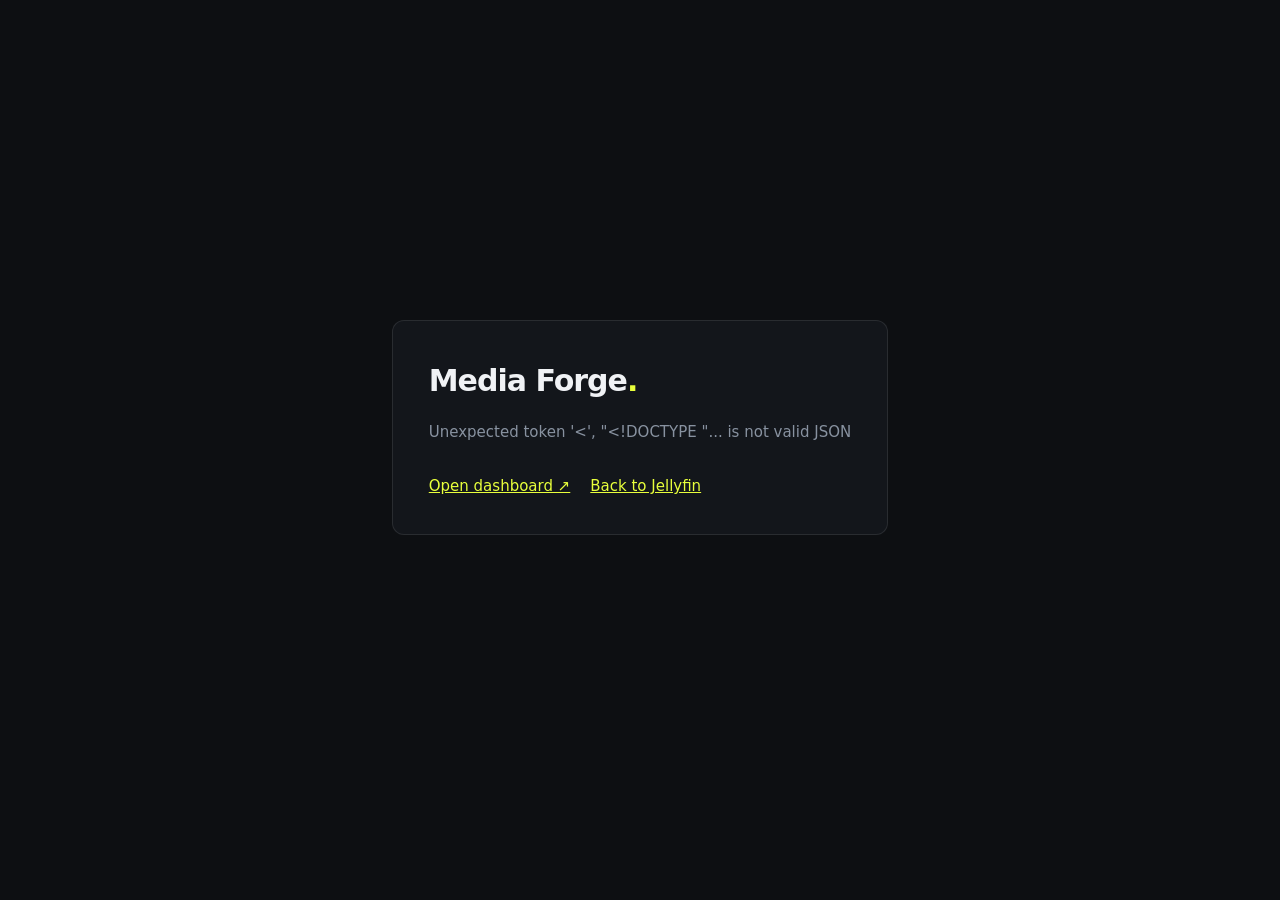
==== jellyfin-launcher.html @ 7ddfaccf "Preserve sanitized standalone baseline before plugin migration" ====
<!doctype html><html lang="en"><head><meta charset="utf-8"><meta name="viewport" content="width=device-width,initial-scale=1"><meta name="referrer" content="no-referrer"><title>Opening Media Forge</title><style>body{background:#0d0f12;color:#f0f2f5;font:15px/1.6 system-ui;display:grid;place-items:center;min-height:95vh;margin:0}.card{max-width:450px;padding:36px;border:1px solid #ffffff18;border-radius:12px;background:#13161b}h1{font-size:30px;margin:0 0 10px;letter-spacing:-1px}h1 span,a{color:#e8ff3b}p{color:#8892a0}a{display:inline-block;margin-right:20px;margin-top:15px}</style></head><body><div class="card"><h1>Media Forge<span>.</span></h1><p id="status">Checking your Jellyfin administrator session…</p><a id="open" href="/forge/">Open dashboard ↗</a><a href="/web/">Back to Jellyfin</a></div><script>
(async()=>{
  const local=['localhost','127.0.0.1','[::1]'].includes(location.hostname);
  const base=local ? location.protocol+'//'+location.hostname+':5056/forge/' : '/forge/';
  document.getElementById('open').href=base;
  try{
    const info=await fetch('/System/Info/Public').then(r=>r.json());
    const credentials=JSON.parse(localStorage.getItem('jellyfin_credentials')||'{}');
    const server=(credentials.Servers||[]).find(s=>s.Id===info.Id);
    if(!server?.AccessToken)throw new Error('Sign in with your Jellyfin administrator account to continue.');
    const response=await fetch('/Users/Me',{headers:{'X-Emby-Token':server.AccessToken}});
    if(!response.ok)throw new Error('Your Jellyfin session expired. Sign in again to continue.');
    const user=await response.json();
    if(!user.Policy?.IsAdministrator||user.Policy?.IsDisabled)throw new Error('Media Forge is available only to Jellyfin administrators.');
    // POST the existing token. It is never put into a URL, link, browser history, or log.
    const form=document.createElement('form');form.method='POST';form.action=base+'auth/bridge';
    const token=document.createElement('input');token.type='hidden';token.name='token';token.value=server.AccessToken;form.append(token);document.body.append(form);form.submit();
  }catch(error){document.getElementById('status').textContent=error.message;}
})();
</script></body></html>
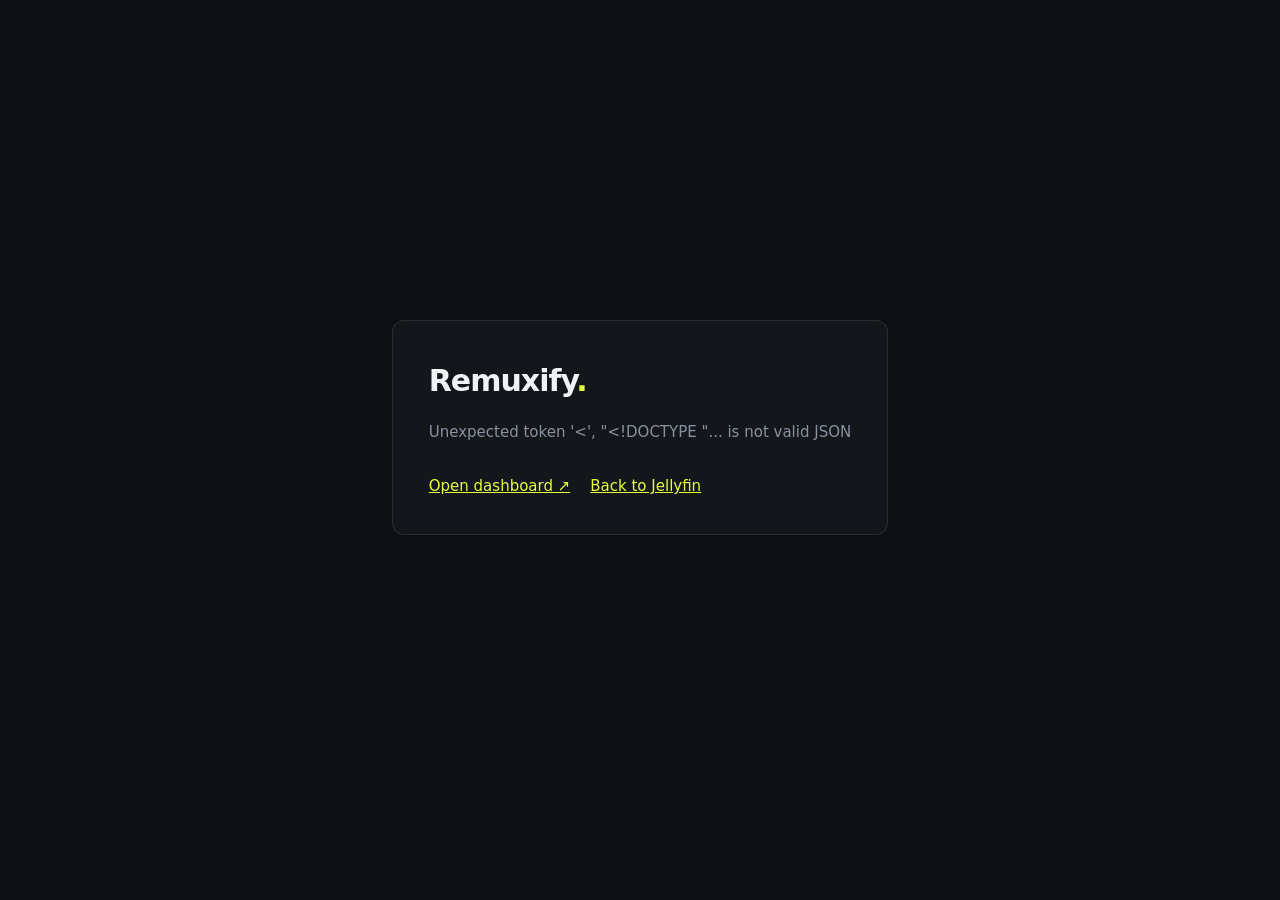
==== commit 2dc46528: "Prepare plugin-free standalone release candidate" ====
--- a/jellyfin-launcher.html
+++ b/jellyfin-launcher.html
@@ -1,4 +1,4 @@
-<!doctype html><html lang="en"><head><meta charset="utf-8"><meta name="viewport" content="width=device-width,initial-scale=1"><meta name="referrer" content="no-referrer"><title>Opening Media Forge</title><style>body{background:#0d0f12;color:#f0f2f5;font:15px/1.6 system-ui;display:grid;place-items:center;min-height:95vh;margin:0}.card{max-width:450px;padding:36px;border:1px solid #ffffff18;border-radius:12px;background:#13161b}h1{font-size:30px;margin:0 0 10px;letter-spacing:-1px}h1 span,a{color:#e8ff3b}p{color:#8892a0}a{display:inline-block;margin-right:20px;margin-top:15px}</style></head><body><div class="card"><h1>Media Forge<span>.</span></h1><p id="status">Checking your Jellyfin administrator session…</p><a id="open" href="/forge/">Open dashboard ↗</a><a href="/web/">Back to Jellyfin</a></div><script>
+<!doctype html><html lang="en"><head><meta charset="utf-8"><meta name="viewport" content="width=device-width,initial-scale=1"><meta name="referrer" content="no-referrer"><title>Opening Remuxify</title><style>body{background:#0d0f12;color:#f0f2f5;font:15px/1.6 system-ui;display:grid;place-items:center;min-height:95vh;margin:0}.card{max-width:450px;padding:36px;border:1px solid #ffffff18;border-radius:12px;background:#13161b}h1{font-size:30px;margin:0 0 10px;letter-spacing:-1px}h1 span,a{color:#e8ff3b}p{color:#8892a0}a{display:inline-block;margin-right:20px;margin-top:15px}</style></head><body><div class="card"><h1>Remuxify<span>.</span></h1><p id="status">Checking your Jellyfin administrator session…</p><a id="open" href="/forge/">Open dashboard ↗</a><a href="/web/">Back to Jellyfin</a></div><script>
 (async()=>{
   const local=['localhost','127.0.0.1','[::1]'].includes(location.hostname);
   const base=local ? location.protocol+'//'+location.hostname+':5056/forge/' : '/forge/';
@@ -11,7 +11,7 @@
     const response=await fetch('/Users/Me',{headers:{'X-Emby-Token':server.AccessToken}});
     if(!response.ok)throw new Error('Your Jellyfin session expired. Sign in again to continue.');
     const user=await response.json();
-    if(!user.Policy?.IsAdministrator||user.Policy?.IsDisabled)throw new Error('Media Forge is available only to Jellyfin administrators.');
+    if(!user.Policy?.IsAdministrator||user.Policy?.IsDisabled)throw new Error('Remuxify is available only to Jellyfin administrators.');
     // POST the existing token. It is never put into a URL, link, browser history, or log.
     const form=document.createElement('form');form.method='POST';form.action=base+'auth/bridge';
     const token=document.createElement('input');token.type='hidden';token.name='token';token.value=server.AccessToken;form.append(token);document.body.append(form);form.submit();
